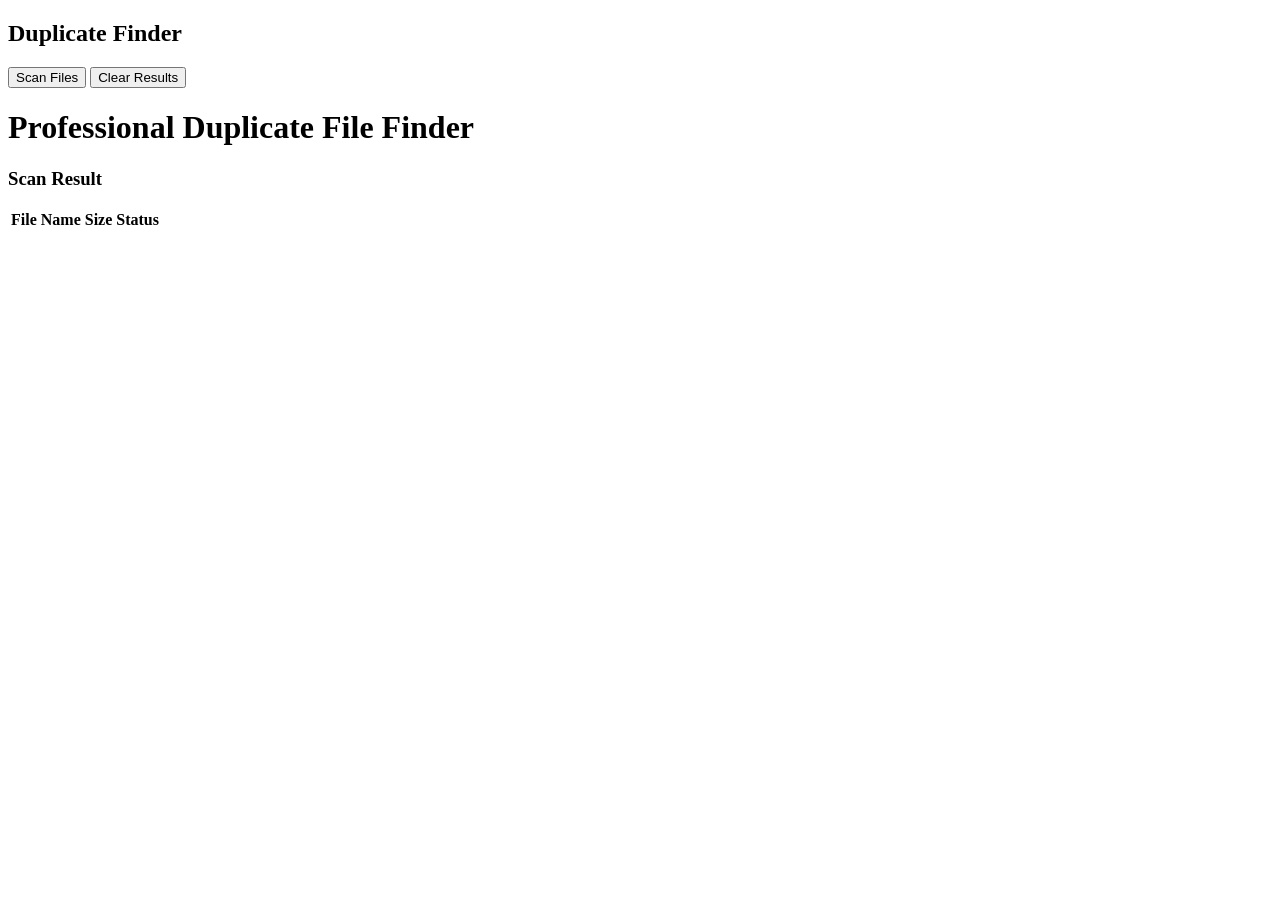
==== index.html @ 9f3b4a3d "Rename indexx.html to index.html" ====
<!DOCTYPE html>
<html lang="en">
<head>
    <meta charset="UTF-8">
    <meta name="viewport" content="width=device-width, initial-scale=1.0">
    <title>Duplicate File Finder</title>
    <link rel="stylesheet" href="style.css">
</head>
<body>

<div class="sidebar">
    <h2>Duplicate Finder</h2>

    <button onclick="scanFiles()">Scan Files</button>
    <button onclick="clearResults()">Clear Results</button>
</div>

<div class="main">

    <div class="topbar">
        <h1>Professional Duplicate File Finder</h1>
    </div>

    <div class="card">
        <h3>Scan Result</h3>

        <table>
            <thead>
                <tr>
                    <th>File Name</th>
                    <th>Size</th>
                    <th>Status</th>
                </tr>
            </thead>
            <tbody id="resultBody">
            </tbody>
        </table>
    </div>

</div>

<script src="script.js"></script>
</body>
</html>
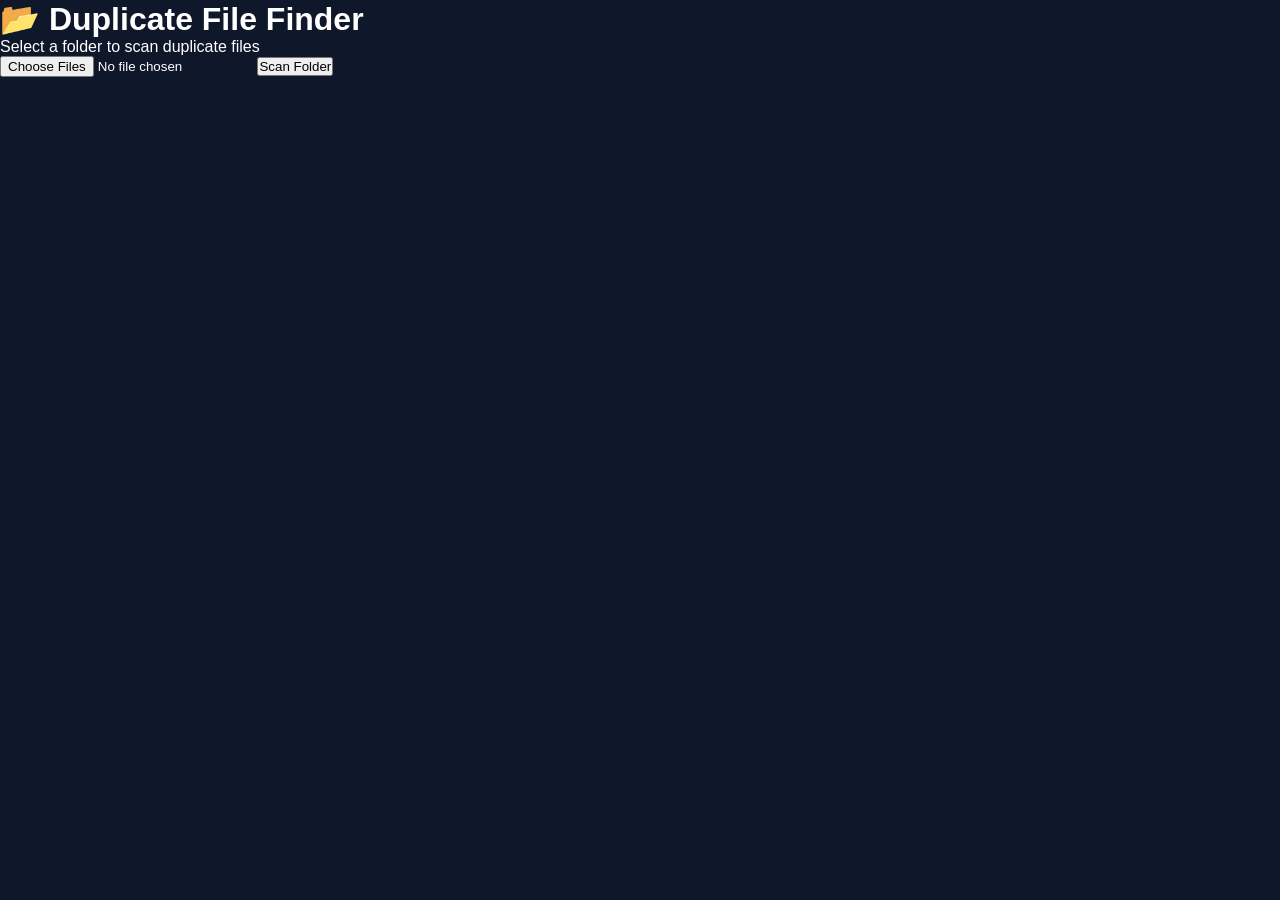
==== commit df4cca91: "Revise index.html for improved layout and functionality Updated the HTML structure and content for t" ====
--- a/index.html
+++ b/index.html
@@ -8,37 +8,17 @@
 </head>
 <body>
 
-<div class="sidebar">
-    <h2>Duplicate Finder</h2>
+    <div class="container">
+        <h1>📂 Duplicate File Finder</h1>
+        <p>Select a folder to scan duplicate files</p>
 
-    <button onclick="scanFiles()">Scan Files</button>
-    <button onclick="clearResults()">Clear Results</button>
-</div>
+        <input type="file" id="folderInput" webkitdirectory multiple>
 
-<div class="main">
+        <button onclick="findDuplicates()">Scan Folder</button>
 
-    <div class="topbar">
-        <h1>Professional Duplicate File Finder</h1>
+        <div id="results"></div>
     </div>
 
-    <div class="card">
-        <h3>Scan Result</h3>
-
-        <table>
-            <thead>
-                <tr>
-                    <th>File Name</th>
-                    <th>Size</th>
-                    <th>Status</th>
-                </tr>
-            </thead>
-            <tbody id="resultBody">
-            </tbody>
-        </table>
-    </div>
-
-</div>
-
-<script src="script.js"></script>
+    <script src="script.js"></script>
 </body>
 </html>
--- a/style.css
+++ b/style.css
@@ -0,0 +1,79 @@
+* {
+    margin: 0;
+    padding: 0;
+    box-sizing: border-box;
+    font-family: Arial, sans-serif;
+}
+
+body {
+    display: flex;
+    background: #0f172a;
+    color: white;
+    height: 100vh;
+}
+
+.sidebar {
+    width: 250px;
+    background: #111827;
+    padding: 20px;
+    border-right: 1px solid #1f2937;
+}
+
+.sidebar h2 {
+    margin-bottom: 30px;
+    color: #38bdf8;
+}
+
+.sidebar button {
+    width: 100%;
+    padding: 12px;
+    margin-bottom: 15px;
+    border: none;
+    border-radius: 8px;
+    background: #2563eb;
+    color: white;
+    cursor: pointer;
+    transition: 0.3s;
+}
+
+.sidebar button:hover {
+    background: #1d4ed8;
+}
+
+.main {
+    flex: 1;
+    padding: 20px;
+}
+
+.topbar {
+    margin-bottom: 20px;
+}
+
+.card {
+    background: #1e293b;
+    padding: 20px;
+    border-radius: 15px;
+}
+
+.card h3 {
+    margin-bottom: 20px;
+}
+
+table {
+    width: 100%;
+    border-collapse: collapse;
+}
+
+th, td {
+    padding: 15px;
+    text-align: left;
+    border-bottom: 1px solid #334155;
+}
+
+th {
+    background: #334155;
+}
+
+tr:hover {
+    background: #475569;
+}
